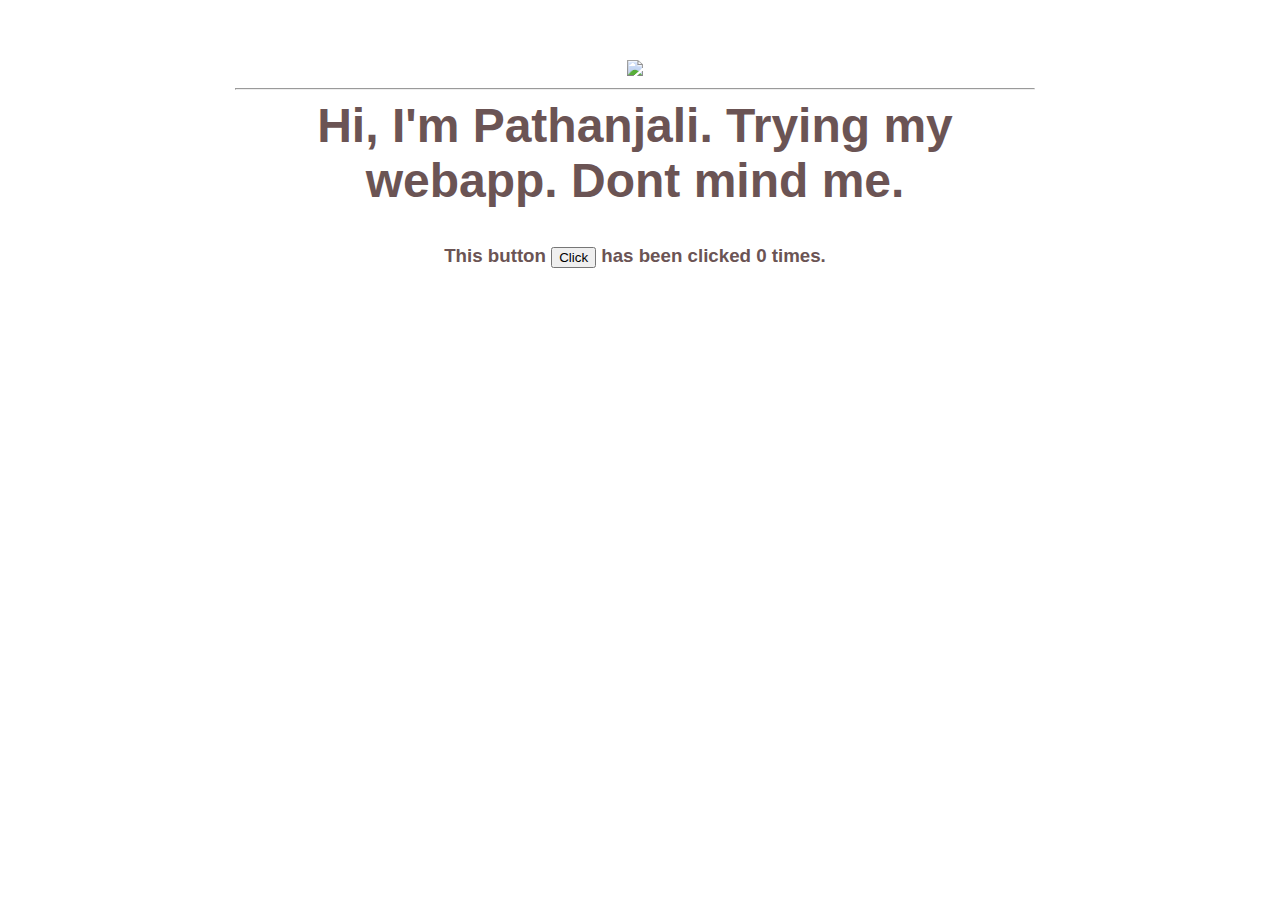
==== ui/index.html @ a81f2c59 "[imad-console] Updates ui/index.html" ====
<!doctype html>
<html>
    <head>
        <link href="/ui/style.css" rel="stylesheet" />
    </head>
    <body>
        <div class="container">
            <div class="center">
                <img id="image" src="http://pre04.deviantart.net/b74d/th/pre/i/2014/080/9/b/man_in_suit__lineart__by_rcknp-d7b3xxl.png" class="img-medium"/>
            </div>
            <hr>
            <div class="center text-big bold">
              Hi, I'm Pathanjali. Trying my webapp. Dont mind me.
            </div>
            <br>
            <div class="footer">
               <center> <h3> This button <button id="counter">Click</button> has been clicked <span id="count"> 0 </span> times. </h3></center>
            </div>
        </div>
        <script type="text/javascript" src="/ui/main.js">
        </script>
    </body>
</html>
---- ui/style.css ----
body {
    font-family: sans-serif;
    margin-top: 60px;
}

.center {
    text-align: center;
}

.text-big {
    font-size: 300%;
}

.bold {
    font-weight: bold;
}

.img-medium {
    height: 200px;
}
 .container{
        max-width:800px;
        margin:0 auto;
        color: #6b5454;
        padding-left: 10px;
        padding-right: 20px;
    }
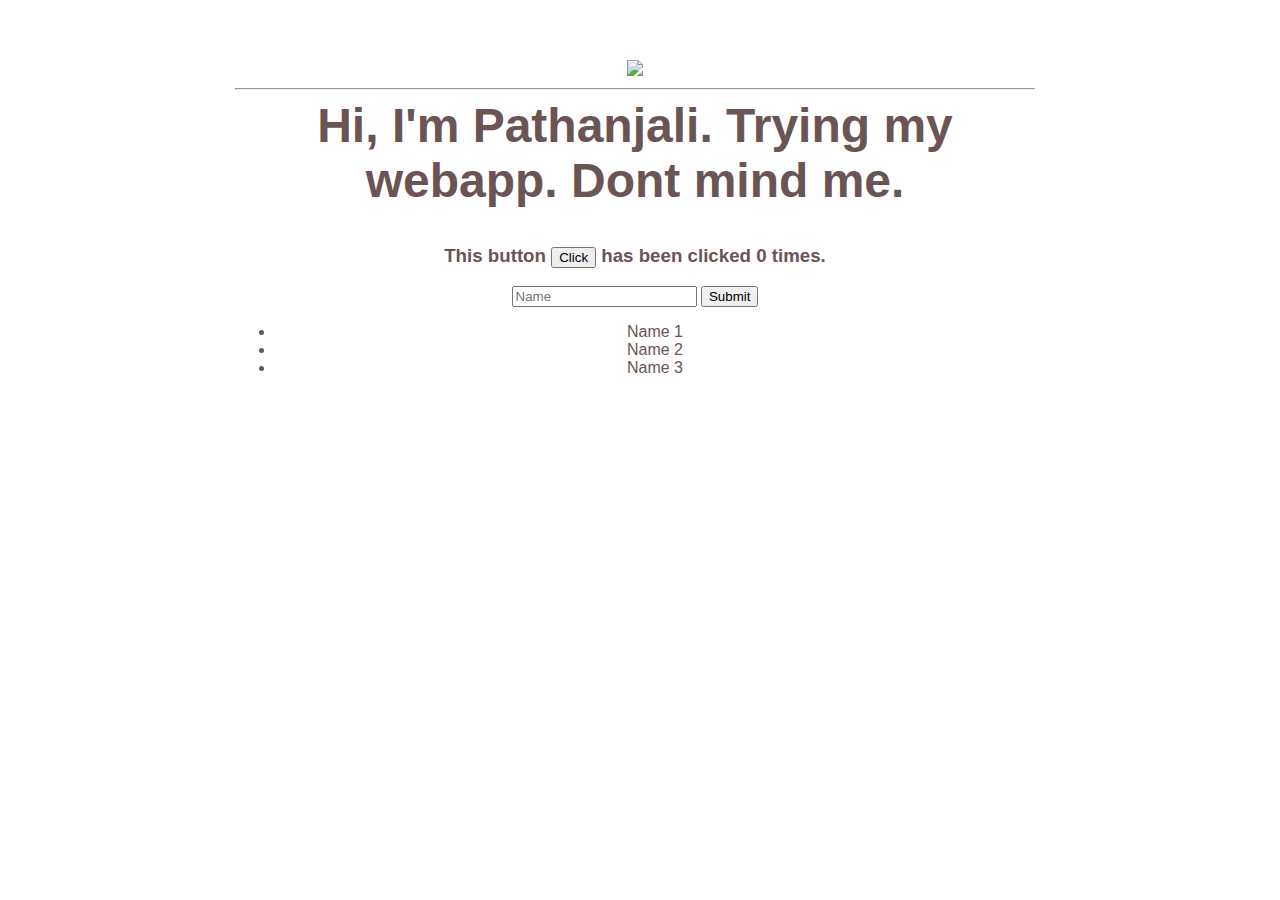
==== commit d499f96a: "[imad-console] Updates ui/index.html" ====
--- a/ui/index.html
+++ b/ui/index.html
@@ -14,7 +14,15 @@
             </div>
             <br>
             <div class="footer">
-               <center> <h3> This button <button id="counter">Click</button> has been clicked <span id="count"> 0 </span> times. </h3></center>
+               <center> <h3> This button <button id="counter">Click</button> has been clicked <span id="count"> 0 </span> times. </h3>
+               <input type="text" id="name" placeholder="Name">
+               <input type="submit" value="Submit">
+               <ul>
+                   <li>Name 1</li>
+                   <li>Name 2</li>
+                   <li>Name 3</li>
+               </ul>
+               </center>
             </div>
         </div>
         <script type="text/javascript" src="/ui/main.js">
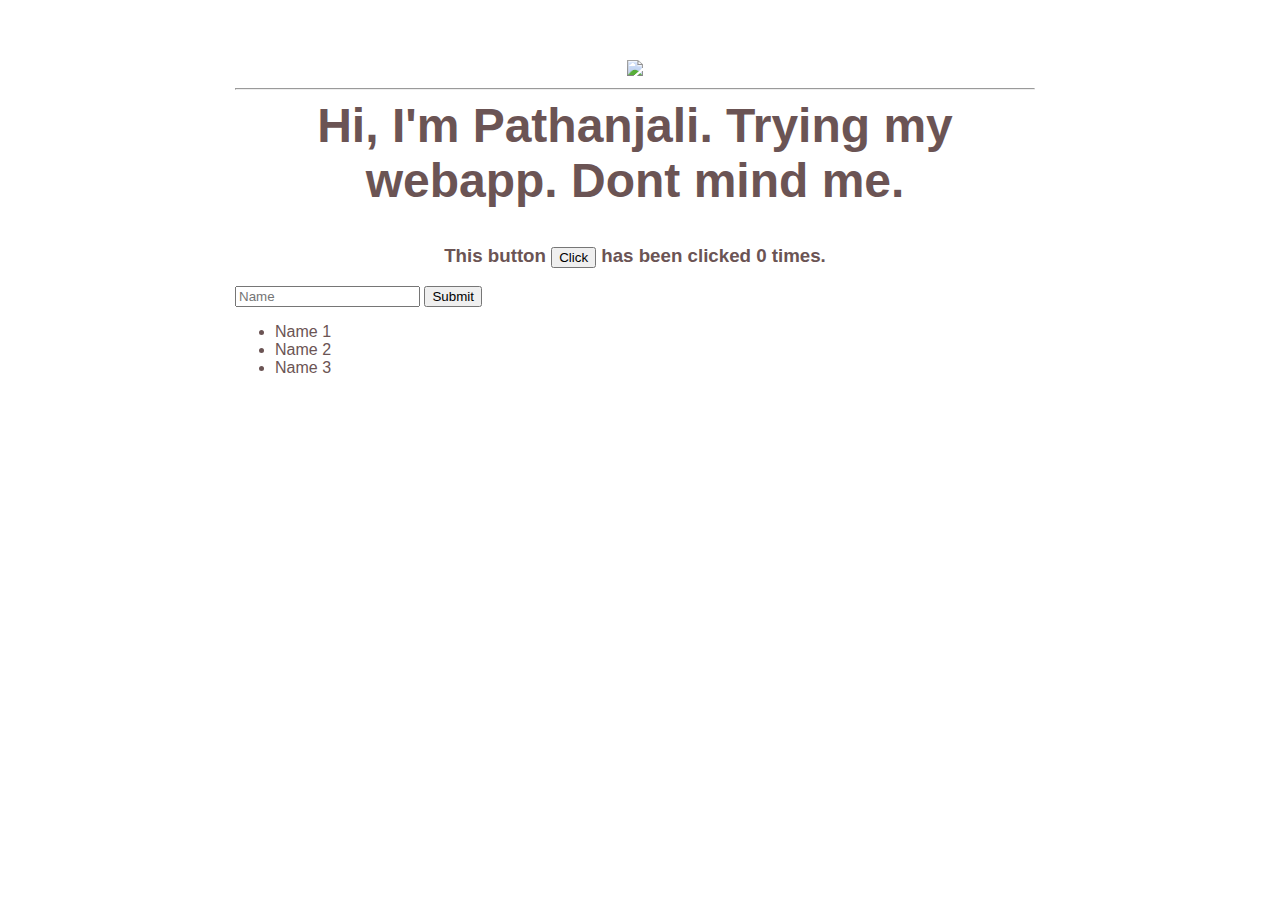
==== commit 7ea160bb: "[imad-console] Updates ui/index.html" ====
--- a/ui/index.html
+++ b/ui/index.html
@@ -14,7 +14,7 @@
             </div>
             <br>
             <div class="footer">
-               <center> <h3> This button <button id="counter">Click</button> has been clicked <span id="count"> 0 </span> times. </h3>
+               <center> <h3> This button <button id="counter">Click</button> has been clicked <span id="count"> 0 </span> times. </h3> </center>
                <input type="text" id="name" placeholder="Name">
                <input type="submit" value="Submit">
                <ul>
@@ -22,7 +22,7 @@
                    <li>Name 2</li>
                    <li>Name 3</li>
                </ul>
-               </center>
+              
             </div>
         </div>
         <script type="text/javascript" src="/ui/main.js">
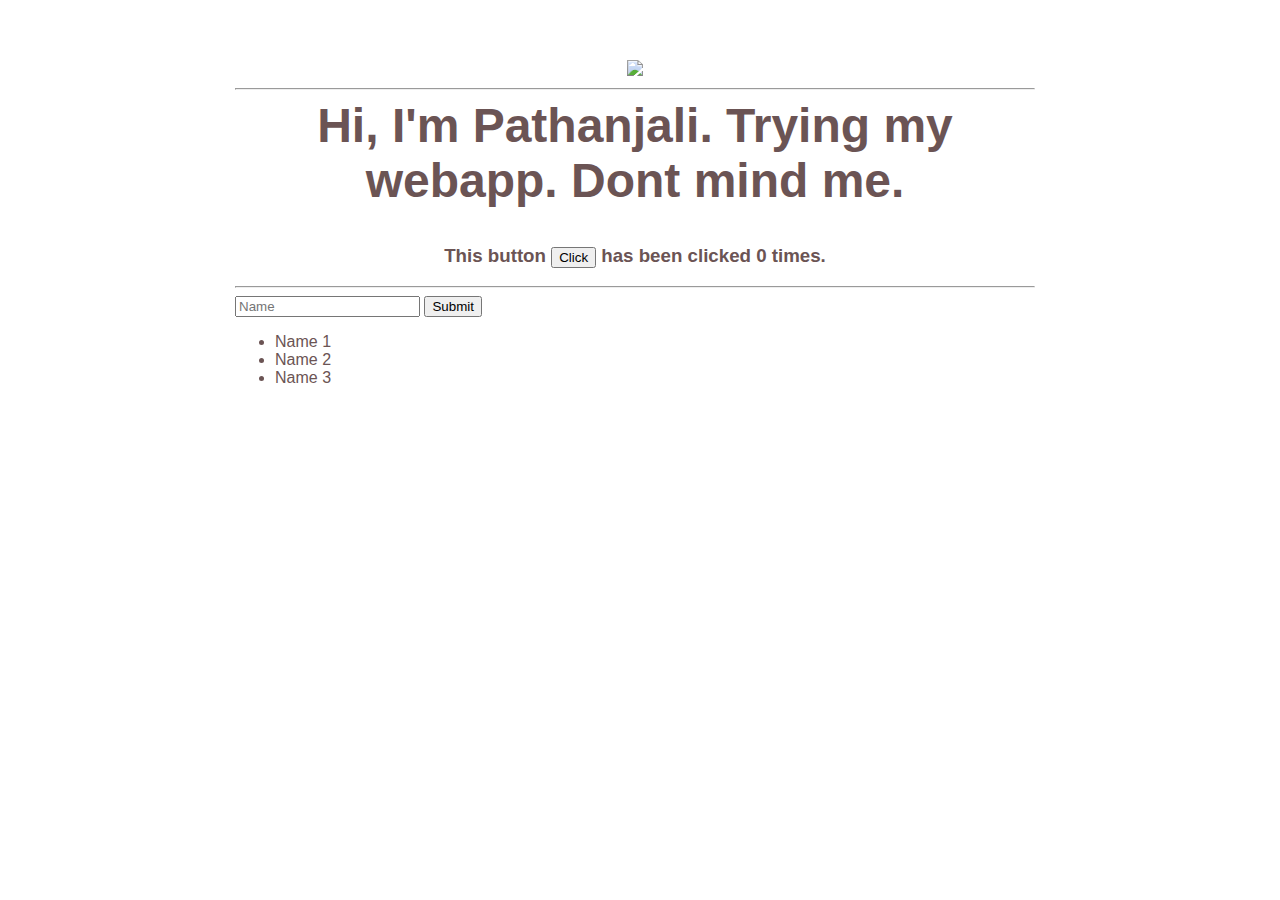
==== commit d4b8672d: "[imad-console] Updates ui/index.html" ====
--- a/ui/index.html
+++ b/ui/index.html
@@ -14,7 +14,7 @@
             </div>
             <br>
             <div class="footer">
-               <center> <h3> This button <button id="counter">Click</button> has been clicked <span id="count"> 0 </span> times. </h3> </center>
+               <center> <h3> This button <button id="counter">Click</button> has been clicked <span id="count"> 0 </span> times. </h3> </center><hr>
                <input type="text" id="name" placeholder="Name">
                <input type="submit" value="Submit">
                <ul>
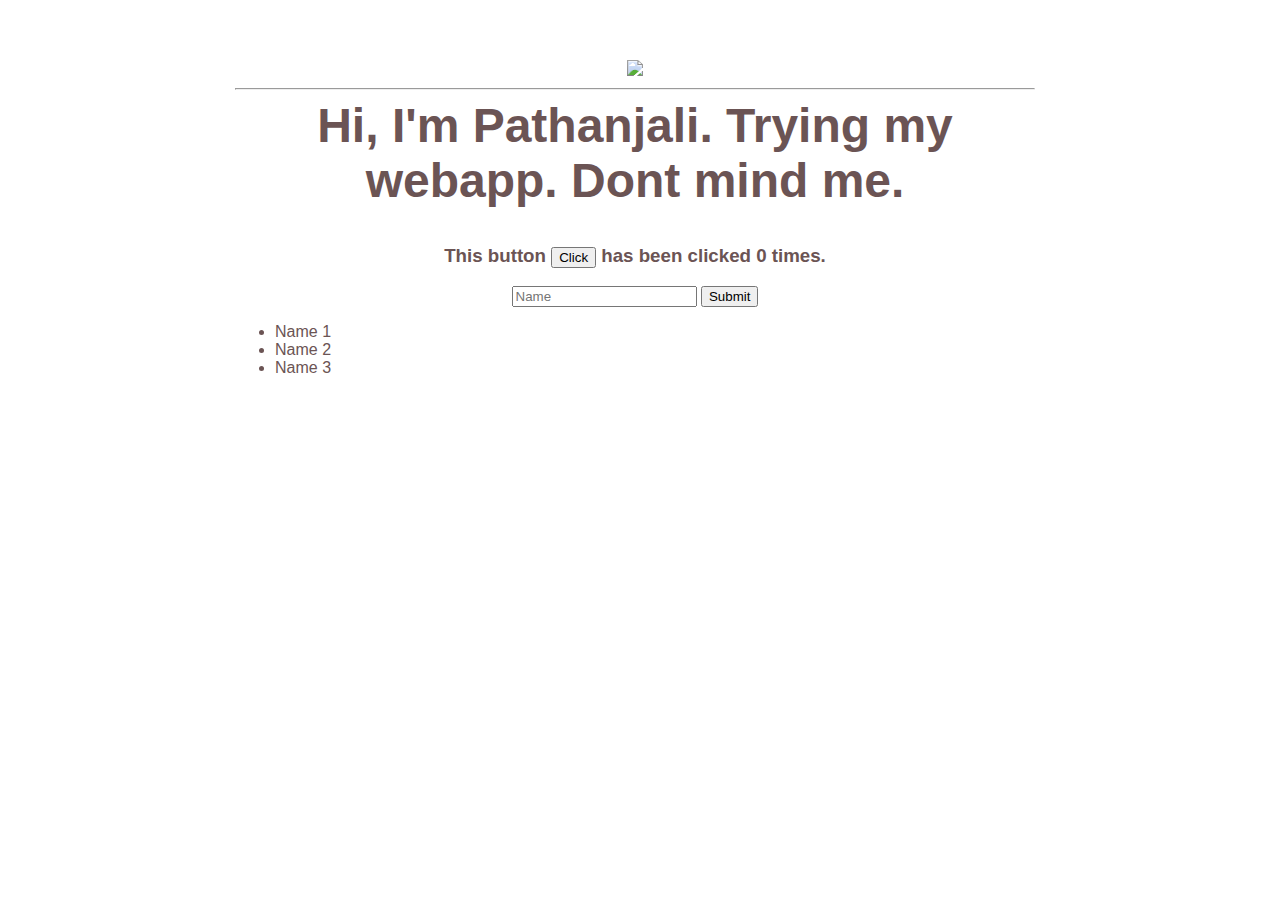
==== commit df928a39: "[imad-console] Updates ui/index.html" ====
--- a/ui/index.html
+++ b/ui/index.html
@@ -14,9 +14,10 @@
             </div>
             <br>
             <div class="footer">
-               <center> <h3> This button <button id="counter">Click</button> has been clicked <span id="count"> 0 </span> times. </h3> </center><hr>
+               <center> <h3> This button <button id="counter">Click</button> has been clicked <span id="count"> 0 </span> times. </h3> 
                <input type="text" id="name" placeholder="Name">
                <input type="submit" value="Submit">
+               </center>
                <ul>
                    <li>Name 1</li>
                    <li>Name 2</li>
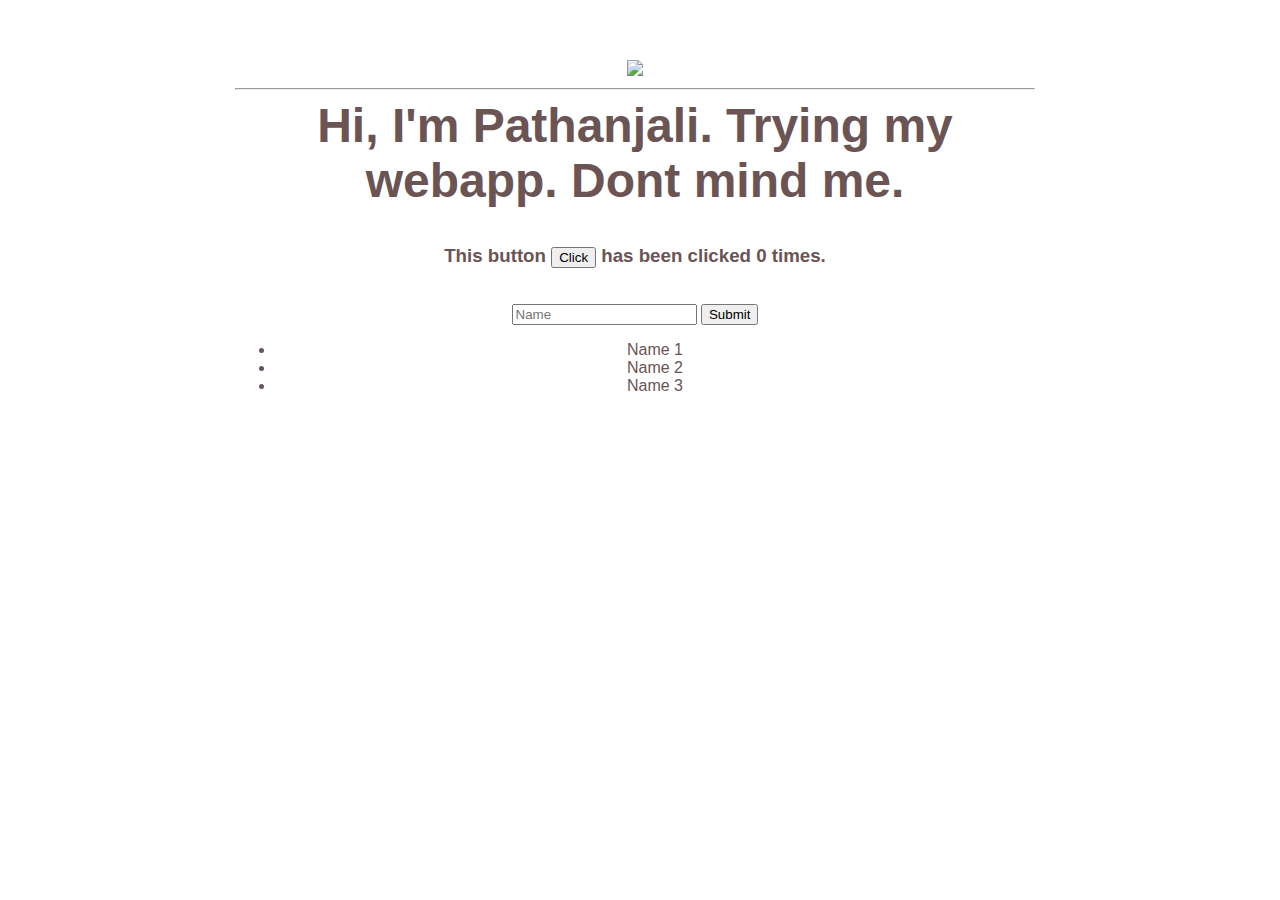
==== commit 05b0cada: "[imad-console] Updates ui/index.html" ====
--- a/ui/index.html
+++ b/ui/index.html
@@ -14,11 +14,11 @@
             </div>
             <br>
             <div class="footer">
-               <center> <h3> This button <button id="counter">Click</button> has been clicked <span id="count"> 0 </span> times. </h3> 
+               <center> <h3> This button <button id="counter">Click</button> has been clicked <span id="count"> 0 </span> times. </h3> <br>
                <input type="text" id="name" placeholder="Name">
                <input type="submit" value="Submit">
                </center>
-               <ul>
+               <ul align="center">
                    <li>Name 1</li>
                    <li>Name 2</li>
                    <li>Name 3</li>
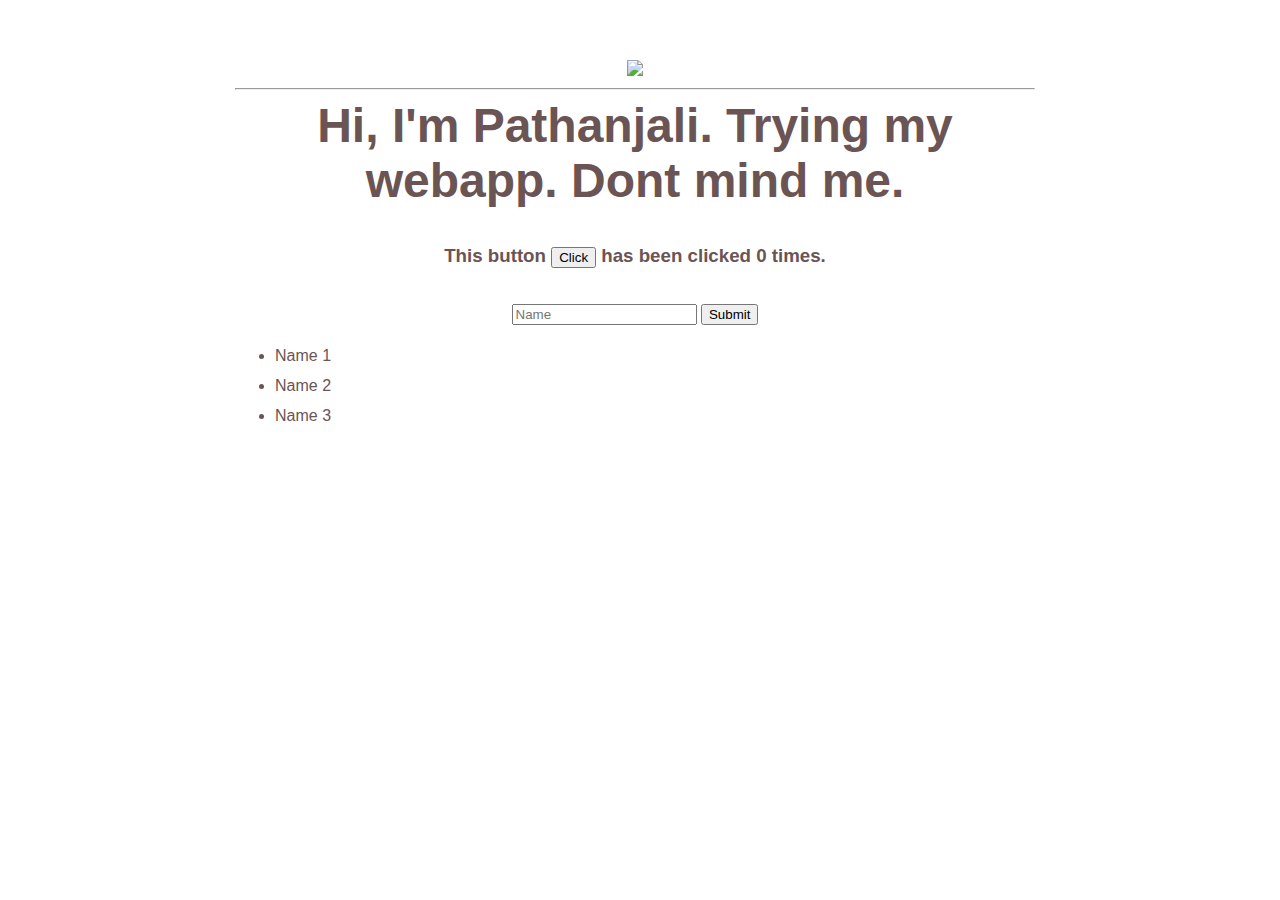
==== commit c3e95d30: "[imad-console] Updates ui/index.html" ====
--- a/ui/index.html
+++ b/ui/index.html
@@ -18,7 +18,7 @@
                <input type="text" id="name" placeholder="Name">
                <input type="submit" value="Submit">
                </center>
-               <ul align="center">
+               <ul>
                    <li>Name 1</li>
                    <li>Name 2</li>
                    <li>Name 3</li>
--- a/ui/style.css
+++ b/ui/style.css
@@ -25,4 +25,9 @@
         padding-left: 10px;
         padding-right: 20px;
     }
+    
+li {
+    height: 30px;
+    line-height: 30px;
+}
 
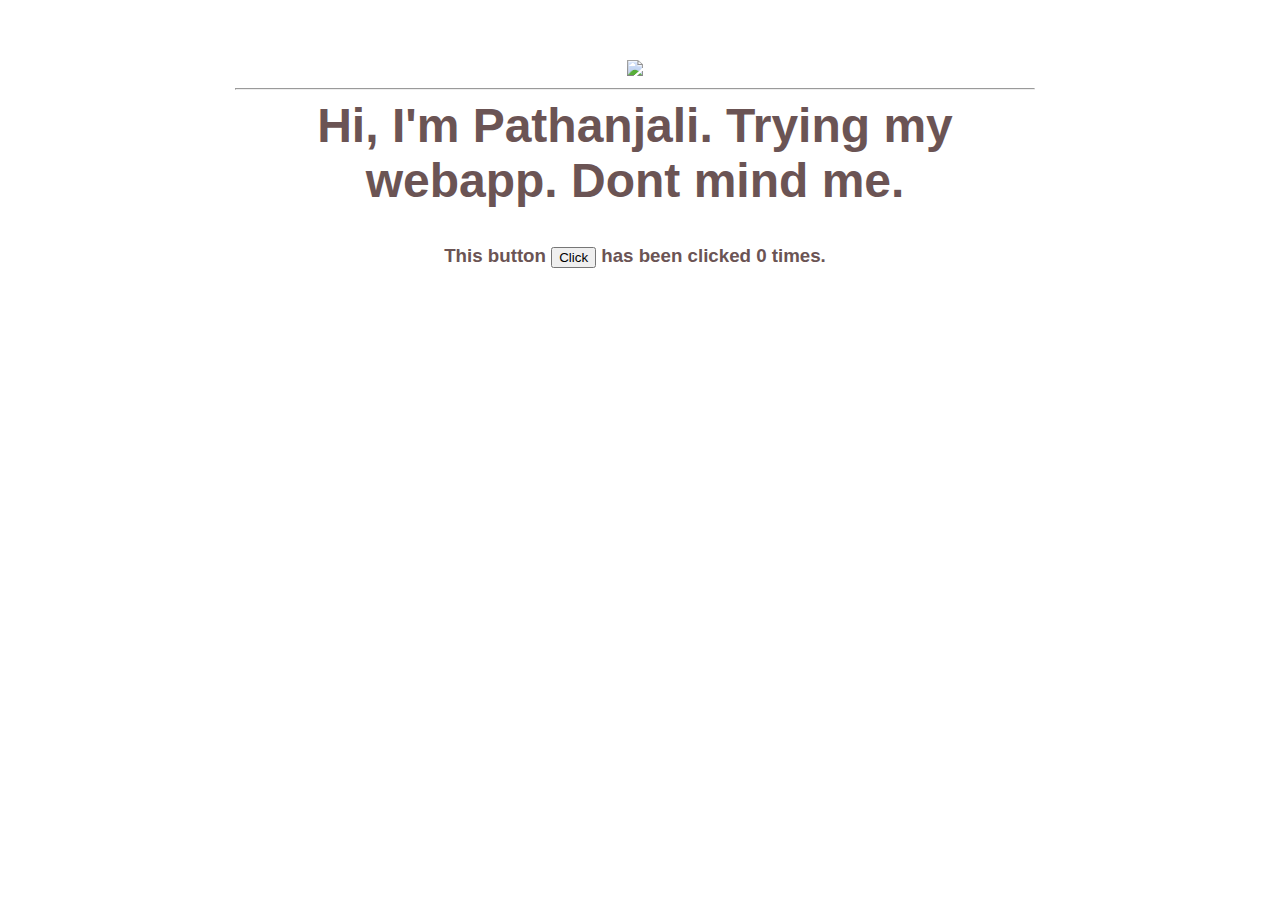
==== commit 34c00a58: "[imad-console] Updates ui/index.html" ====
--- a/ui/index.html
+++ b/ui/index.html
@@ -14,17 +14,8 @@
             </div>
             <br>
             <div class="footer">
-               <center> <h3> This button <button id="counter">Click</button> has been clicked <span id="count"> 0 </span> times. </h3> <br>
-               <input type="text" id="name" placeholder="Name">
-               <input type="submit" value="Submit">
-               </center>
-               <ul>
-                   <li>Name 1</li>
-                   <li>Name 2</li>
-                   <li>Name 3</li>
-               </ul>
-              
-            </div>
+               <center> <h3> This button <button id="counter">Click</button> has been clicked <span id="count"> 0 </span> times. </h3> </center>
+             </div>
         </div>
         <script type="text/javascript" src="/ui/main.js">
         </script>
